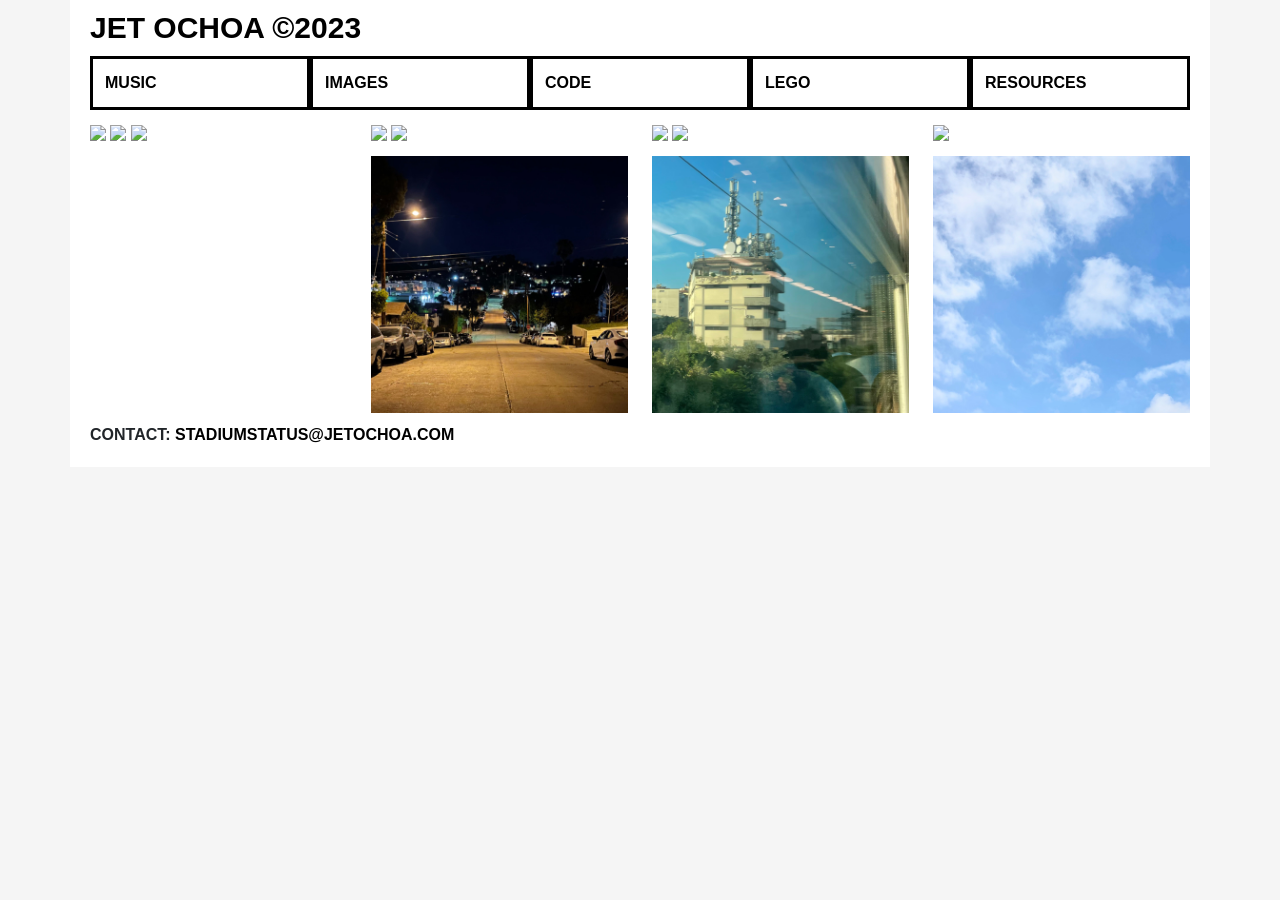
==== images.html @ 1934a7ba "mainupdate" ====
<!doctype html>
<html lang="en">
  <head>
    <meta charset="utf-8">
    <meta name="viewport" content="width=device-width, initial-scale=1">
<!-- Browser Display Title -->
    <title>jetochoa.com</title>
<!-- Adds Bootstrap's style sheet-->
    <link href="https://cdn.jsdelivr.net/npm/bootstrap@5.2.2/dist/css/bootstrap.min.css" rel="stylesheet" integrity="sha384-Zenh87qX5JnK2Jl0vWa8Ck2rdkQ2Bzep5IDxbcnCeuOxjzrPF/et3URy9Bv1WTRi" crossorigin="anonymous">
<!-- Adds my style sheet-->
	<link rel="stylesheet" href="style.css">
  </head>
  <body>
<!-- Container for heading, and menu navigation -->
	<div class="container-sm">
	<h3><b><a class="five" href="/" target="_blank">JET OCHOA ©2023</a></b></h3>

	<div class="container text-start">
		<div class="row nav">
			<a href="music" class="col black-border">
				MUSIC
			</a>

			<a href="images" class="col black-border">
				IMAGES
			</a>

			<a href="https://github.com/jetochoa" class="col black-border">
				CODE
			</a>

			<a href="lego" class="col black-border">
				LEGO
			</a>

            <a href="resources" class="col black-border">
				RESOURCES
			</a>
	</div>
	</div>

    <!-- Responsive Image Grid-->
<div class="row"> 
	<div class="column">
		<a href="/">
		<img src="IMAGES/1_3_23.jpg" style="width:100%">
		<a href="/">
		<img src="IMAGES/yeezus.jpg" style="width:100%">
        <a href="/">
        <img src="IMAGES/sfnight.jpg" style="width:100%">
		</a>
	</div>
	<div class="column">
		<a href="/">
        <img src="IMAGES/F22.jpg" style="width:100%">
        <a href="/">
        <img src="IMAGES/loroman.jpg" style="width:100%">
		<a href="/">
		<img src="IMAGES/pasadena.jpg" style="width:100%">
        </a>
	</div>  
	<div class="column">
        <a href="/">
        <img src="IMAGES/Route240.jpg" style="width:100%">
        <a href="/">
        <img src="IMAGES/tuscanfields.jpg" style="width:100%">
		<a href="/">
        <img src="IMAGES/bullettrain.jpg" style="width:100%">
        </a>
	</div>
	<div class="column">
		<a href="/">
		<img src="IMAGES/la.jpg" style="width:100%">
		<a href="/">
		<img src="IMAGES/therealher.jpg" style="width:100%">
		</a>
	</div>
</div>
<!-- FOOTER -->
	<footer class="footer">
		CONTACT: <b><a class="five" href="mailto:stadiumstatus@jetochoa.com">STADIUMSTATUS@JETOCHOA.COM</a></b>
			<!--<p class="text-muted">Legal inquiries contact: <a href="mailto:noreply@pomona.industries">noreply@pomona.computer</a></p>-->
	</footer>
</div>
</div>
	  </body>
	  </html>
    <script src="https://cdn.jsdelivr.net/npm/bootstrap@5.2.0-beta1/dist/js/bootstrap.bundle.min.js" integrity="sha384-pprn3073KE6tl6bjs2QrFaJGz5/SUsLqktiwsUTF55Jfv3qYSDhgCecCxMW52nD2" crossorigin="anonymous"></script>
</html>
---- style.css ----
body {
	font-family: Helvetica;
    font-weight: 700;
    background-color: whitesmoke;
}
h1, h2, h3, h4, h5, h6 {
	font-weight: 700;

}
h1{ 
    font-size: 50px;
    margin-bottom: -1px;
}
h3 {
    font-size: 30px;
    margin-bottom: 10px;
}

img {
    object-fit: contain;
}

.content {
	height: 100vh;
	width: 100%;
	align-items: center;
	flex-direction: column;
}
.container-sm {
    border-color: black;
    background-color: white;
    padding-top: 10px;
    padding-bottom: 10px;
    padding-left: 20px;
    padding-right: 20px;
}

/* link setup */
.background{
    color: black;
}

a {
  color:black; text-decoration: none;
}

a:hover {
  color: #21e849;
  border-color: #21e849;

}

img{
  object-fit: contain;
}

.nav a {
    font-weight: 700;
}
.nav div:hover {
  border-color: #21e849;
  border-style: solid;
  cursor: pointer;
}

.black-border {
  border-style: solid;
  border-color: black;
  padding-top: 12px;
  padding-right: 12px;
  padding-bottom: 12px;
  padding-left: 12px;
}

.white-border {
  border-style: solid;
  border-color: white;
  padding-top: 10px;
  padding-right: 10px;
  padding-bottom: 10px;
  padding-left: 10px;
  margin: 20px;
}

/* link setup */
a.five:link {color:black;text-decoration:none; cursor: pointer;}
a.five:visited {color:black;text-decoration:none;}
a.five:hover {color: #21e849; cursor:pointer;}

/* Tab selected goes black */
.type-1 {
    background-color: black;
}

/* F22 image formatting */
.F22topmargin {
    margin-top: 15px;
}

footer{
    padding-top: 10px;
    padding-bottom: 10px;
}

/* RESPONSIVE IMAGE GRID */

.row {
    display: -ms-flexbox; /* IE10 */
    display: flex;
    -ms-flex-wrap: wrap; /* IE10 */
    flex-wrap: wrap;
    padding: 0px;
  }
  
  /* Create four equal columns that sits next to each other */
  .column {
    -ms-flex: 25%; /* IE10 */
    flex: 25%;
    max-width: 25%;
    padding-left: -12px;
  }
  
  .column img {
    margin-top: 15px;
    vertical-align: middle;
    width: 100%;
  }
  
  /* Responsive layout - makes a two column-layout instead of four columns */
  @media screen and (max-width: 800px) {
    .column {
      -ms-flex: 50%;
      flex: 50%;
      max-width: 50%;
    }
  }
  
  /* Responsive layout - makes the two columns stack on top of each other instead of next to each other */
  @media screen and (max-width: 600px) {
    .column {
      -ms-flex: 100%;
      flex: 100%;
      max-width: 100%;
    }
  }

.textmiddle{
padding-top: 20px;
}
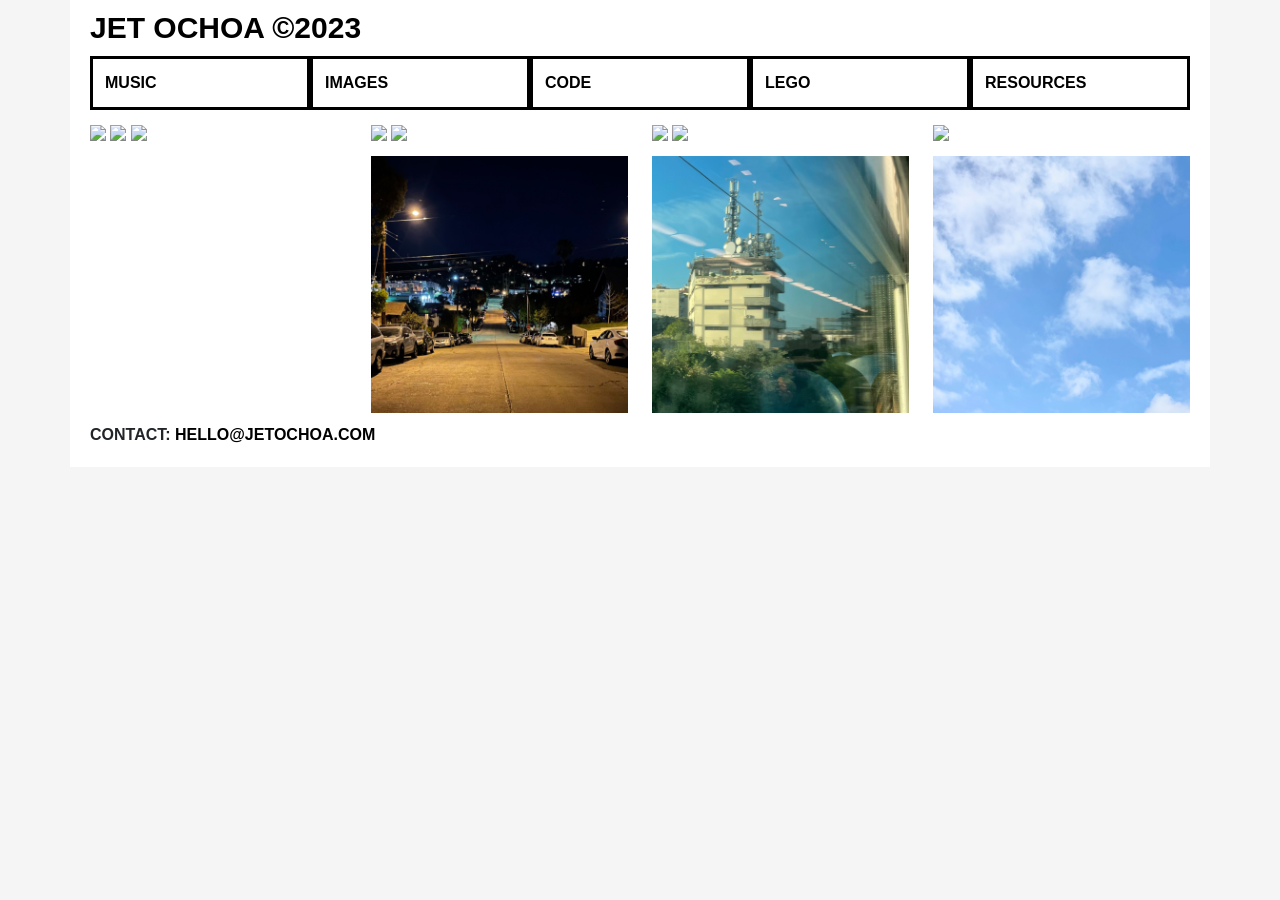
==== commit d3c262c8: "anotha one" ====
--- a/images.html
+++ b/images.html
@@ -78,7 +78,7 @@
 </div>
 <!-- FOOTER -->
 	<footer class="footer">
-		CONTACT: <b><a class="five" href="mailto:stadiumstatus@jetochoa.com">STADIUMSTATUS@JETOCHOA.COM</a></b>
+		CONTACT: <b><a class="five" href="mailto:hello@jetochoa.com">HELLO@JETOCHOA.COM</a></b>
 			<!--<p class="text-muted">Legal inquiries contact: <a href="mailto:noreply@pomona.industries">noreply@pomona.computer</a></p>-->
 	</footer>
 </div>
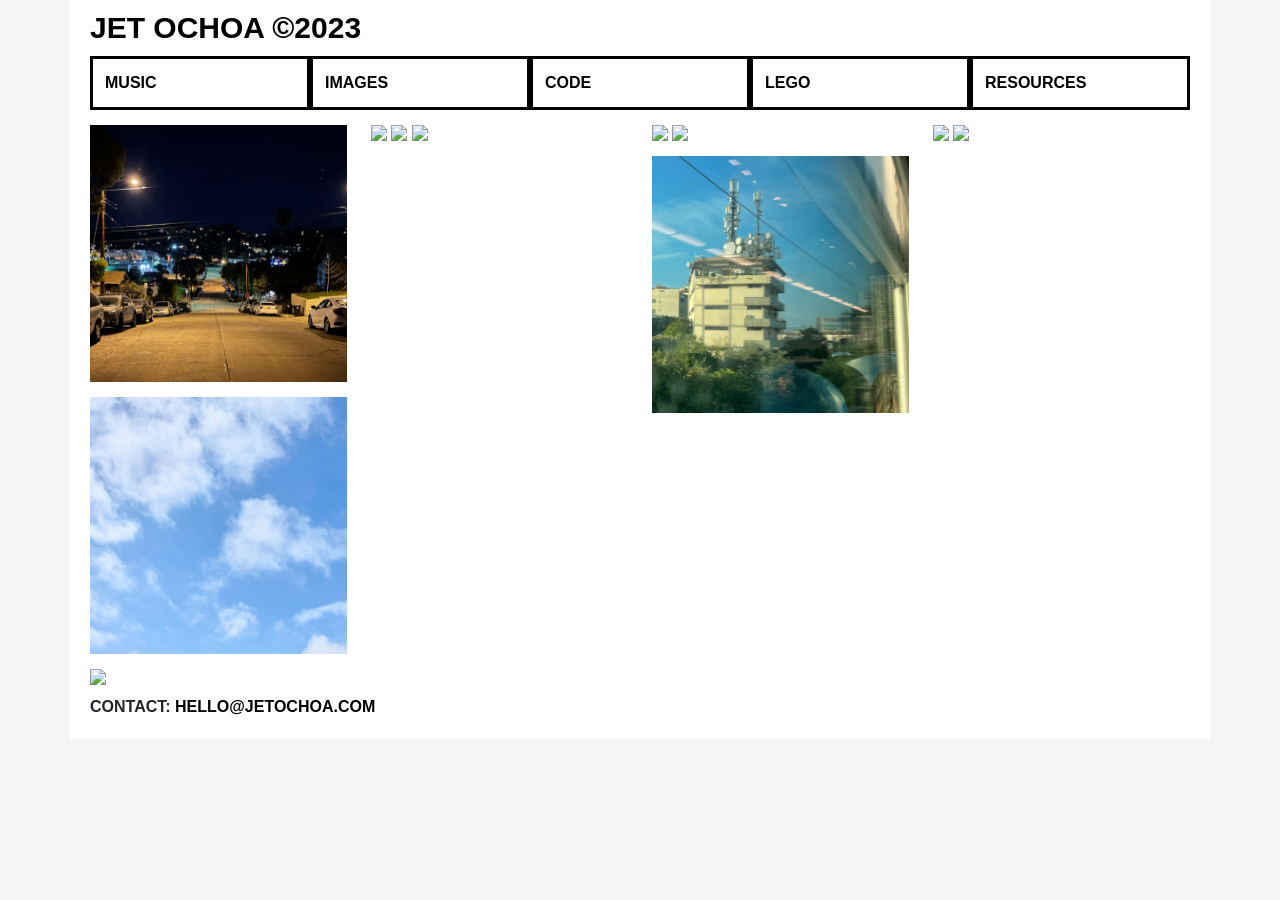
==== commit b07437b5: "image fix" ====
--- a/images.html
+++ b/images.html
@@ -43,9 +43,9 @@
 <div class="row"> 
 	<div class="column">
 		<a href="/">
-		<img src="IMAGES/1_3_23.jpg" style="width:100%">
+		<img src="IMAGES/pasadena.jpg" style="width:100%">
 		<a href="/">
-		<img src="IMAGES/yeezus.jpg" style="width:100%">
+		<img src="IMAGES/therealher.jpg" style="width:100%">
         <a href="/">
         <img src="IMAGES/sfnight.jpg" style="width:100%">
 		</a>
@@ -56,8 +56,8 @@
         <a href="/">
         <img src="IMAGES/loroman.jpg" style="width:100%">
 		<a href="/">
-		<img src="IMAGES/pasadena.jpg" style="width:100%">
-        </a>
+		<img src="IMAGES/1_3_23.jpg" style="width:100%">
+	</a>
 	</div>  
 	<div class="column">
         <a href="/">
@@ -70,9 +70,9 @@
 	</div>
 	<div class="column">
 		<a href="/">
+		<img src="IMAGES/yeezus.jpg" style="width:100%">
+		<a href="/">
 		<img src="IMAGES/la.jpg" style="width:100%">
-		<a href="/">
-		<img src="IMAGES/therealher.jpg" style="width:100%">
 		</a>
 	</div>
 </div>
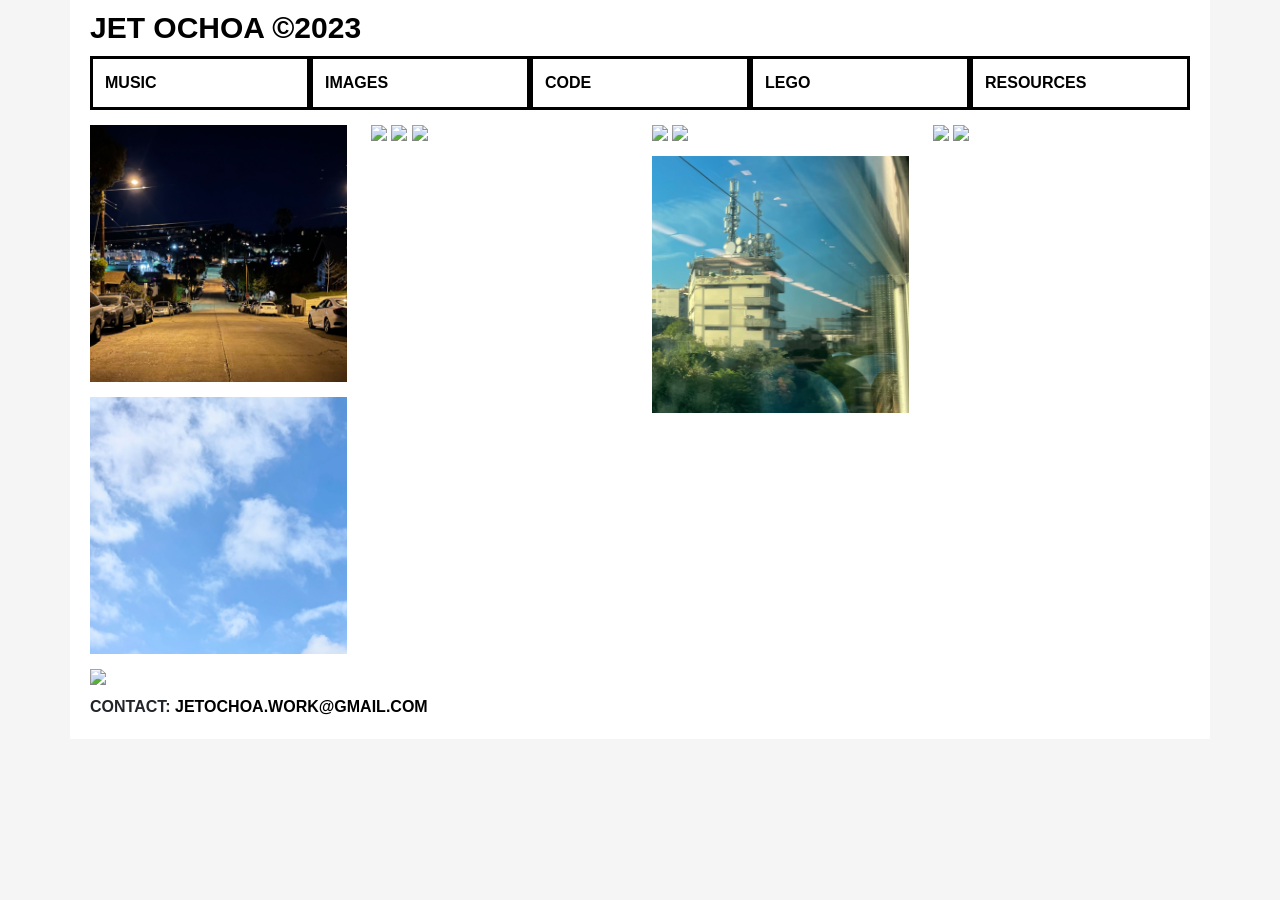
==== commit 22d4b105: "resource update" ====
--- a/images.html
+++ b/images.html
@@ -78,7 +78,7 @@
 </div>
 <!-- FOOTER -->
 	<footer class="footer">
-		CONTACT: <b><a class="five" href="mailto:hello@jetochoa.com">HELLO@JETOCHOA.COM</a></b>
+		CONTACT: <b><a class="five" href="mailto:jetochoa.work@gmail.com">JETOCHOA.WORK@GMAIL.COM</a></b>
 			<!--<p class="text-muted">Legal inquiries contact: <a href="mailto:noreply@pomona.industries">noreply@pomona.computer</a></p>-->
 	</footer>
 </div>
@@ -86,4 +86,4 @@
 	  </body>
 	  </html>
     <script src="https://cdn.jsdelivr.net/npm/bootstrap@5.2.0-beta1/dist/js/bootstrap.bundle.min.js" integrity="sha384-pprn3073KE6tl6bjs2QrFaJGz5/SUsLqktiwsUTF55Jfv3qYSDhgCecCxMW52nD2" crossorigin="anonymous"></script>
-</html>+</html>
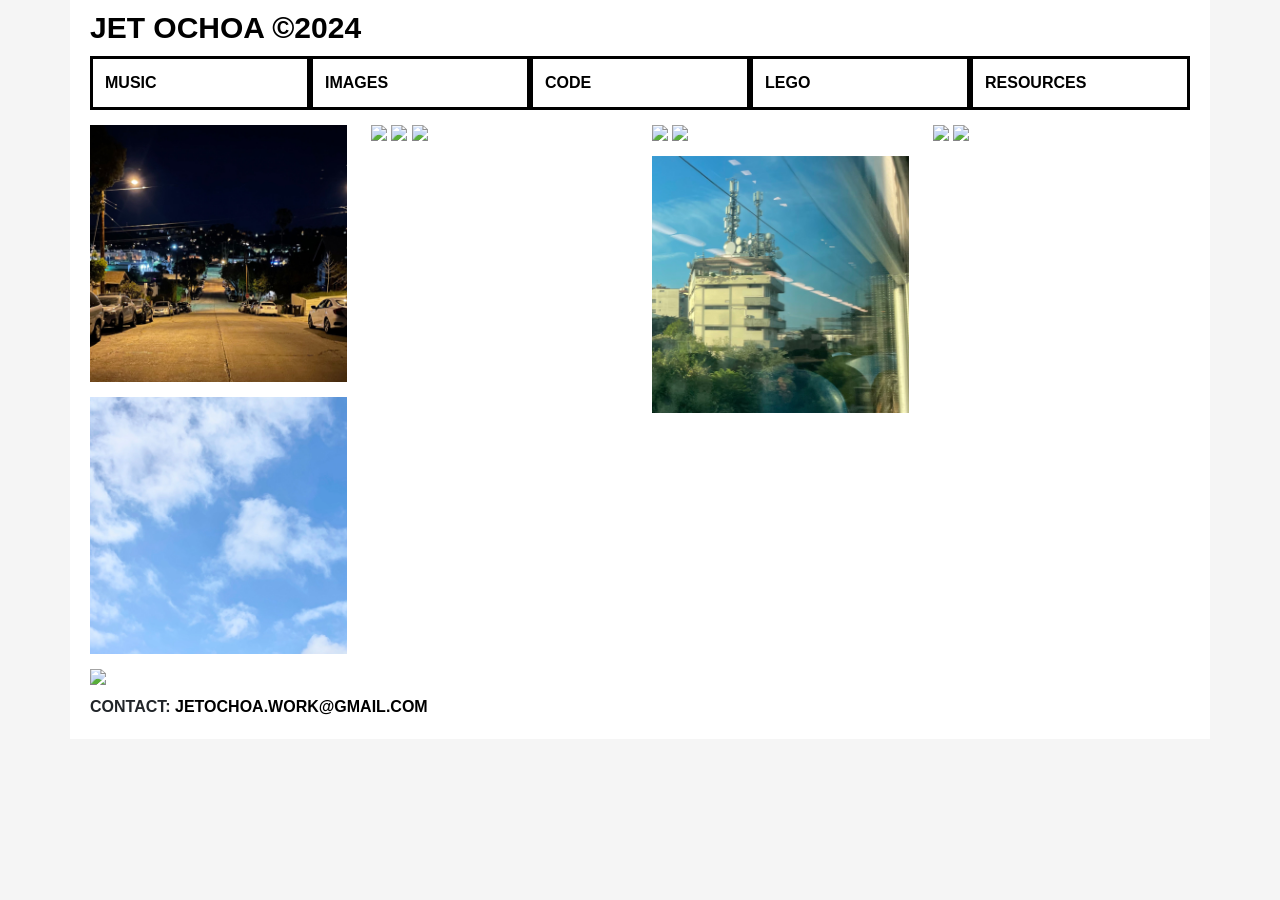
==== commit 89955772: "Update images.html 24 added" ====
--- a/images.html
+++ b/images.html
@@ -13,7 +13,7 @@
   <body>
 <!-- Container for heading, and menu navigation -->
 	<div class="container-sm">
-	<h3><b><a class="five" href="/" target="_blank">JET OCHOA ©2023</a></b></h3>
+	<h3><b><a class="five" href="/" target="_blank">JET OCHOA ©2024</a></b></h3>
 
 	<div class="container text-start">
 		<div class="row nav">
